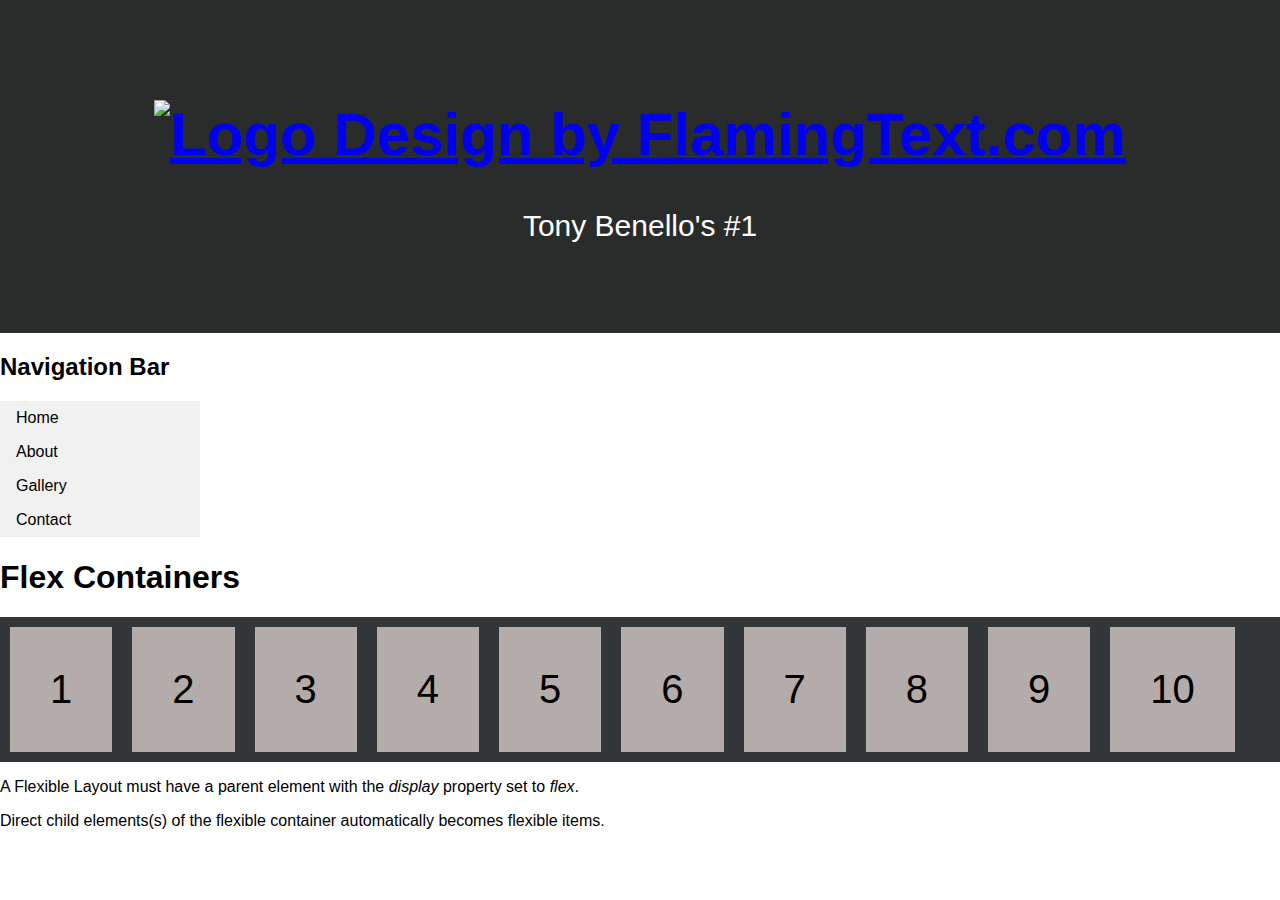
==== index.html @ 052eab2a "Add files via upload" ====
<!DOCTYPE html>
<html lang="en">
<head>
<style>
</style>
<title>Excite Bike</title>
<link href="mystyles.css" rel="stylesheet" />

</head>

<body>
  
  <div class="header">
    <h1><a target="_top" href="https://www.flamingtext.com/" ><img src="https://blog.flamingtext.com/blog/2025/03/28/flamingtext_com_1743157282_262403261.gif" 
    alt="Logo Design by FlamingText.com" title="Logo Design by FlamingText.com"></a>
        </h1>
    <p>Tony Benello's #1</p>
  </div>   

    <h2>Navigation Bar</h2>

    <ul>
      <li><a href="#home">Home</a></li>
      <li><a href="#about">About</a></li>
      <li><a href="#news">Gallery</a></li>
      <li><a href="#contact">Contact</a></li>
      
    </ul>

<h1>Flex Containers</h1>

<div class="flex-container">
  <div>1</div>
  <div>2</div>
  <div>3</div>  
  <div>4</div>
  <div>5</div>
  <div>6</div>
  <div>7</div>  
  <div>8</div>
  <div>9</div>  
  <div>10</div>

</div>

<p>A Flexible Layout must have a parent element with the <em>display</em> property set to <em>flex</em>.</p>

<p>Direct child elements(s) of the flexible container automatically becomes flexible items.</p>

</body>
</html>
---- mystyles.css ----
@charset "utf-8";

  /* Style the body */
body {
    font-family: Arial;
    margin: 0;
  }
  
  /* Header/Logo Title */
  .header {
    padding: 60px;
    text-align: center;
    background: #2a2c2c;
    color: white;
    font-size: 30px;
  }
  
  /* Page Content */
  .content {padding:20px;}
      ul {
    list-style-type: none;
    margin: 0;
    padding: 0;
    width: 200px;
    background-color: #f1f1f1;
  }
  
  li a {
    display: block;
    color: #000;
    padding: 8px 16px;
    text-decoration: none;
  }
  
  /* Change the link color on hover */
  li a:hover {
    background-color: #555;
    color: white;
  }
  
  .flex-container {
    display: flex;
    background-color: rgb(51, 55, 58);
  }
  
  .flex-container > div {
    background-color: #b4abab;
    margin: 10px;
    padding: 40px;
    font-size: 40px;
  }
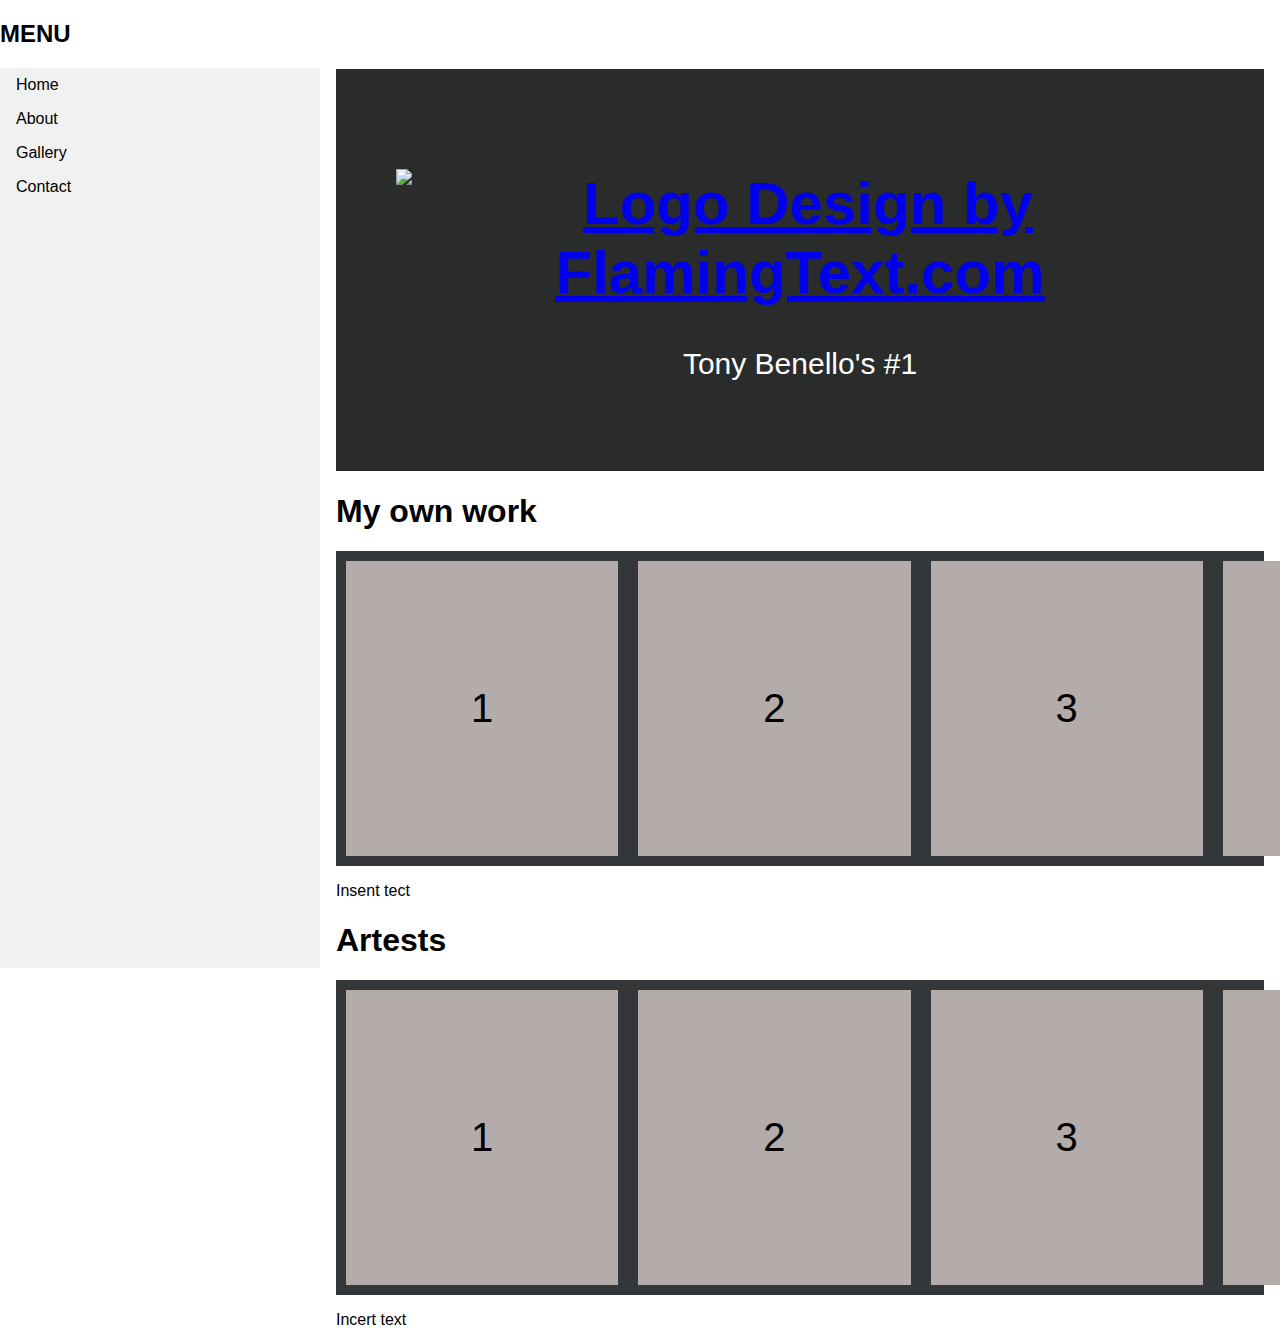
==== commit d7d808bc: "Add files via upload" ====
--- a/index.html
+++ b/index.html
@@ -4,48 +4,58 @@
 <style>
 </style>
 <title>Excite Bike</title>
-<link href="mystyles.css" rel="stylesheet" />
+<link href="mystyles.css" rel="stylesheet">
 
 </head>
 
 <body>
   
+  
+  <h2>MENU</h2>
+
+  <ul>
+    <li><a href="index.html">Home</a></li>
+    <li><a href="#about">About</a></li>
+    <li><a href="gallery.html">Gallery</a></li>
+    <li><a href="contact.html">Contact</a></li>
+    
+  </ul>
+
+<div style="margin-left:25%;padding:1px 16px;height:1250px;">
   <div class="header">
     <h1><a target="_top" href="https://www.flamingtext.com/" ><img src="https://blog.flamingtext.com/blog/2025/03/28/flamingtext_com_1743157282_262403261.gif" 
     alt="Logo Design by FlamingText.com" title="Logo Design by FlamingText.com"></a>
         </h1>
+        
     <p>Tony Benello's #1</p>
-  </div>   
+    </div>
+  
 
-    <h2>Navigation Bar</h2>
+  <div>
 
-    <ul>
-      <li><a href="#home">Home</a></li>
-      <li><a href="#about">About</a></li>
-      <li><a href="#news">Gallery</a></li>
-      <li><a href="#contact">Contact</a></li>
-      
-    </ul>
-
-<h1>Flex Containers</h1>
-
-<div class="flex-container">
+<h1>My own work</h1>
+<div class="flex-container" >
   <div>1</div>
   <div>2</div>
   <div>3</div>  
   <div>4</div>
-  <div>5</div>
-  <div>6</div>
-  <div>7</div>  
-  <div>8</div>
-  <div>9</div>  
-  <div>10</div>
+  
 
 </div>
 
-<p>A Flexible Layout must have a parent element with the <em>display</em> property set to <em>flex</em>.</p>
 
-<p>Direct child elements(s) of the flexible container automatically becomes flexible items.</p>
+<p>Insent tect</p>
+
+<h1>Artests</h1>
+<div class="flex-container" >
+  <div>1</div>
+  <div>2</div>
+  <div>3</div>  
+  <div>4</div>
+</div>
+<p>Incert text</p>
+</div>
+</div>
 
 </body>
-</html>
+</html>--- a/mystyles.css
+++ b/mystyles.css
@@ -14,15 +14,75 @@
     color: white;
     font-size: 30px;
   }
+  input[type=text] {
+    width: 100%;
+    box-sizing: border-box;
+    border: 2px solid #ccc;
+    border-radius: 4px;
+    font-size: 16px;
+    background-color: white;
+    background-image: url('searchicon.png');
+    background-position: 10px 10px; 
+    background-repeat: no-repeat;
+    padding: 12px 20px 12px 40px;
+  }
+  /* Page Content */
+  div.gallery {
+    border: 1px solid #ccc;
+  }
   
-  /* Page Content */
-  .content {padding:20px;}
-      ul {
+  div.gallery:hover {
+    border: 1px solid #777;
+  }
+  
+  div.gallery img {
+    width: 100%;
+    height: auto;
+  }
+  
+  div.desc {
+    padding: 15px;
+    text-align: center;
+  }
+  
+  * {
+    box-sizing: border-box;
+  }
+  
+  .responsive {
+    padding: 0 6px;
+    float: left;
+    width: 24.99999%;
+  }
+  
+  @media only screen and (max-width: 700px) {
+    .responsive {
+      width: 49.99999%;
+      margin: 6px 0;
+    }
+  }
+  
+  @media only screen and (max-width: 500px) {
+    .responsive {
+      width: 100%;
+    }
+  }
+  
+  .clearfix:after {
+    content: "";
+    display: table;
+    clear: both;
+  }
+  
+ul {
     list-style-type: none;
     margin: 0;
     padding: 0;
-    width: 200px;
+    width: 25%;
     background-color: #f1f1f1;
+    position: fixed;
+    height: 100%;
+    overflow: auto;
   }
   
   li a {
@@ -32,6 +92,15 @@
     text-decoration: none;
   }
   
+  li a.active {
+    background-color: #04AA6D;
+    color: white;
+  }
+  
+  li a:hover:not(.active) {
+    background-color: #555;
+    color: white;
+  }
   /* Change the link color on hover */
   li a:hover {
     background-color: #555;
@@ -46,6 +115,6 @@
   .flex-container > div {
     background-color: #b4abab;
     margin: 10px;
-    padding: 40px;
+    padding: 125px;
     font-size: 40px;
   }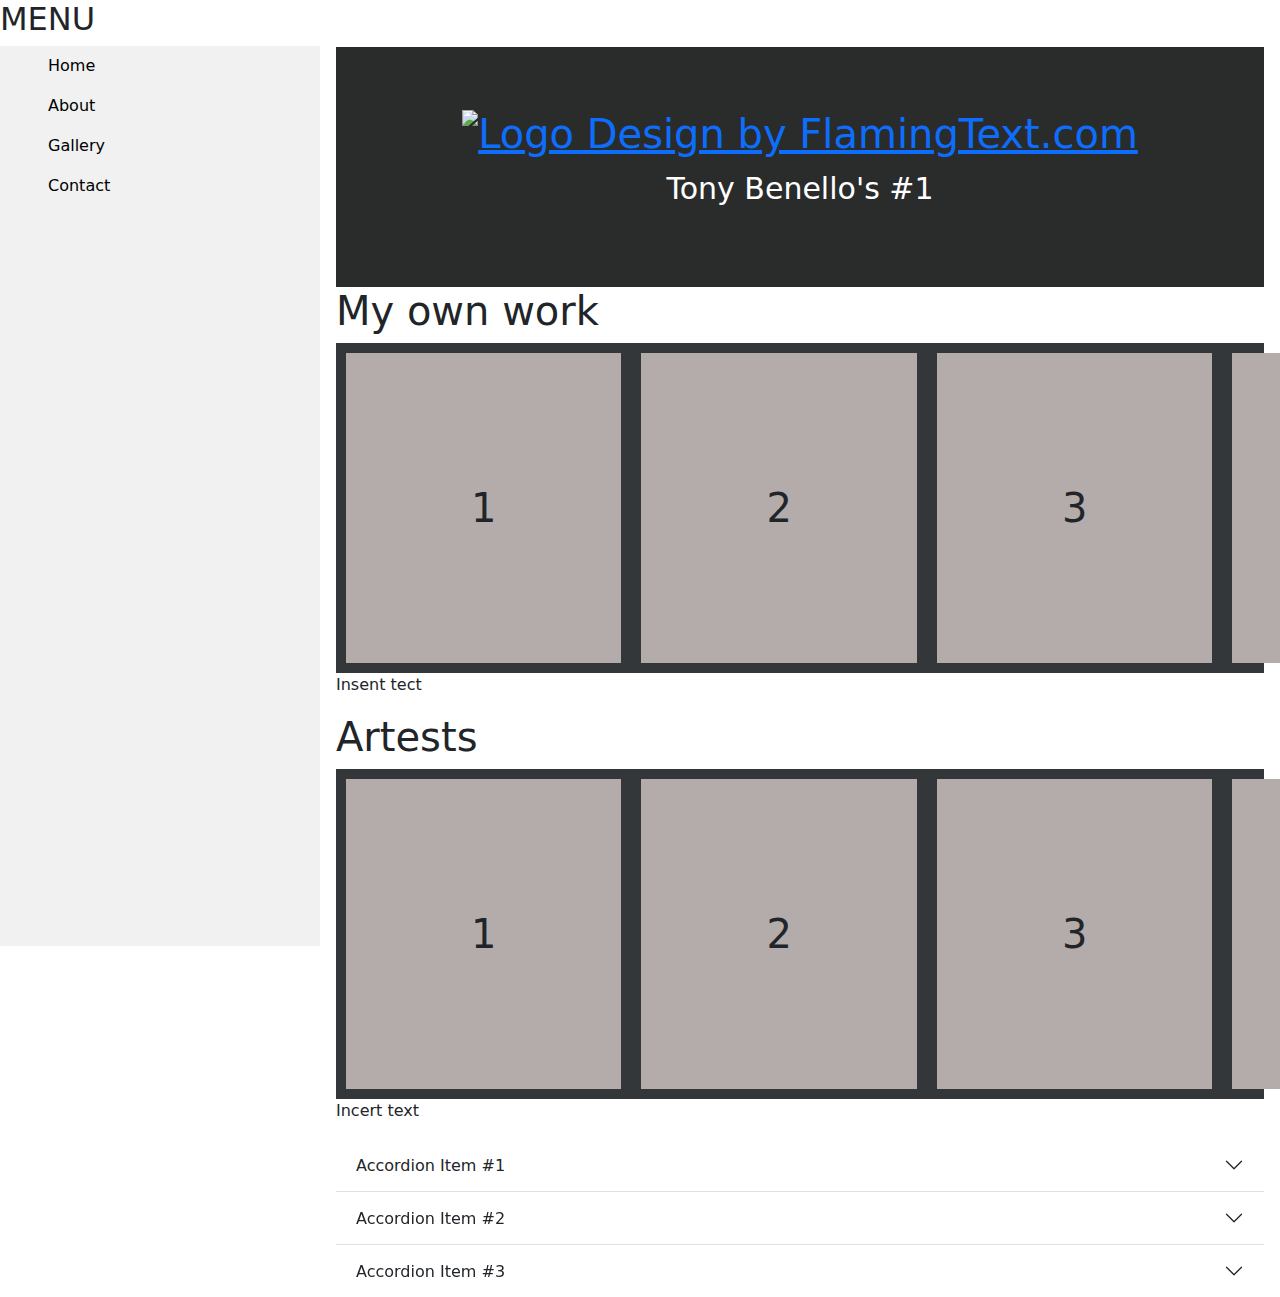
==== commit 5a4146c2: "Add files via upload" ====
--- a/index.html
+++ b/index.html
@@ -5,8 +5,11 @@
 </style>
 <title>Excite Bike</title>
 <link href="mystyles.css" rel="stylesheet">
+<link href="https://cdn.jsdelivr.net/npm/bootstrap@5.3.3/dist/css/bootstrap.min.css" rel="stylesheet">
+  <script src="https://cdn.jsdelivr.net/npm/bootstrap@5.3.3/dist/js/bootstrap.bundle.min.js"></script>
+</head>
 
-</head>
+
 
 <body>
   
@@ -55,7 +58,42 @@
 </div>
 <p>Incert text</p>
 </div>
+
+<div class="accordion accordion-flush" id="accordionFlushExample">
+  <div class="accordion-item">
+    <h2 class="accordion-header" id="flush-headingOne">
+      <button class="accordion-button collapsed" type="button" data-bs-toggle="collapse" data-bs-target="#flush-collapseOne" aria-expanded="false" aria-controls="flush-collapseOne">
+        Accordion Item #1
+      </button>
+    </h2>
+    <div id="flush-collapseOne" class="accordion-collapse collapse" aria-labelledby="flush-headingOne" data-bs-parent="#accordionFlushExample">
+      <div class="accordion-body">Placeholder content for this accordion, which is intended to demonstrate the <code>.accordion-flush</code> class. This is the first item's accordion body.</div>
+    </div>
+  </div>
+  <div class="accordion-item">
+    <h2 class="accordion-header" id="flush-headingTwo">
+      <button class="accordion-button collapsed" type="button" data-bs-toggle="collapse" data-bs-target="#flush-collapseTwo" aria-expanded="false" aria-controls="flush-collapseTwo">
+        Accordion Item #2
+      </button>
+    </h2>
+    <div id="flush-collapseTwo" class="accordion-collapse collapse" aria-labelledby="flush-headingTwo" data-bs-parent="#accordionFlushExample">
+      <div class="accordion-body">Placeholder content for this accordion, which is intended to demonstrate the <code>.accordion-flush</code> class. This is the second item's accordion body. Let's imagine this being filled with some actual content.</div>
+    </div>
+  </div>
+  <div class="accordion-item">
+    <h2 class="accordion-header" id="flush-headingThree">
+      <button class="accordion-button collapsed" type="button" data-bs-toggle="collapse" data-bs-target="#flush-collapseThree" aria-expanded="false" aria-controls="flush-collapseThree">
+        Accordion Item #3
+      </button>
+    </h2>
+    <div id="flush-collapseThree" class="accordion-collapse collapse" aria-labelledby="flush-headingThree" data-bs-parent="#accordionFlushExample">
+      <div class="accordion-body">Placeholder content for this accordion, which is intended to demonstrate the <code>.accordion-flush</code> class. This is the third item's accordion body. Nothing more exciting happening here in terms of content, but just filling up the space to make it look, at least at first glance, a bit more representative of how this would look in a real-world application.</div>
+    </div>
+  </div>
 </div>
+</div>
+
+
 
 </body>
 </html>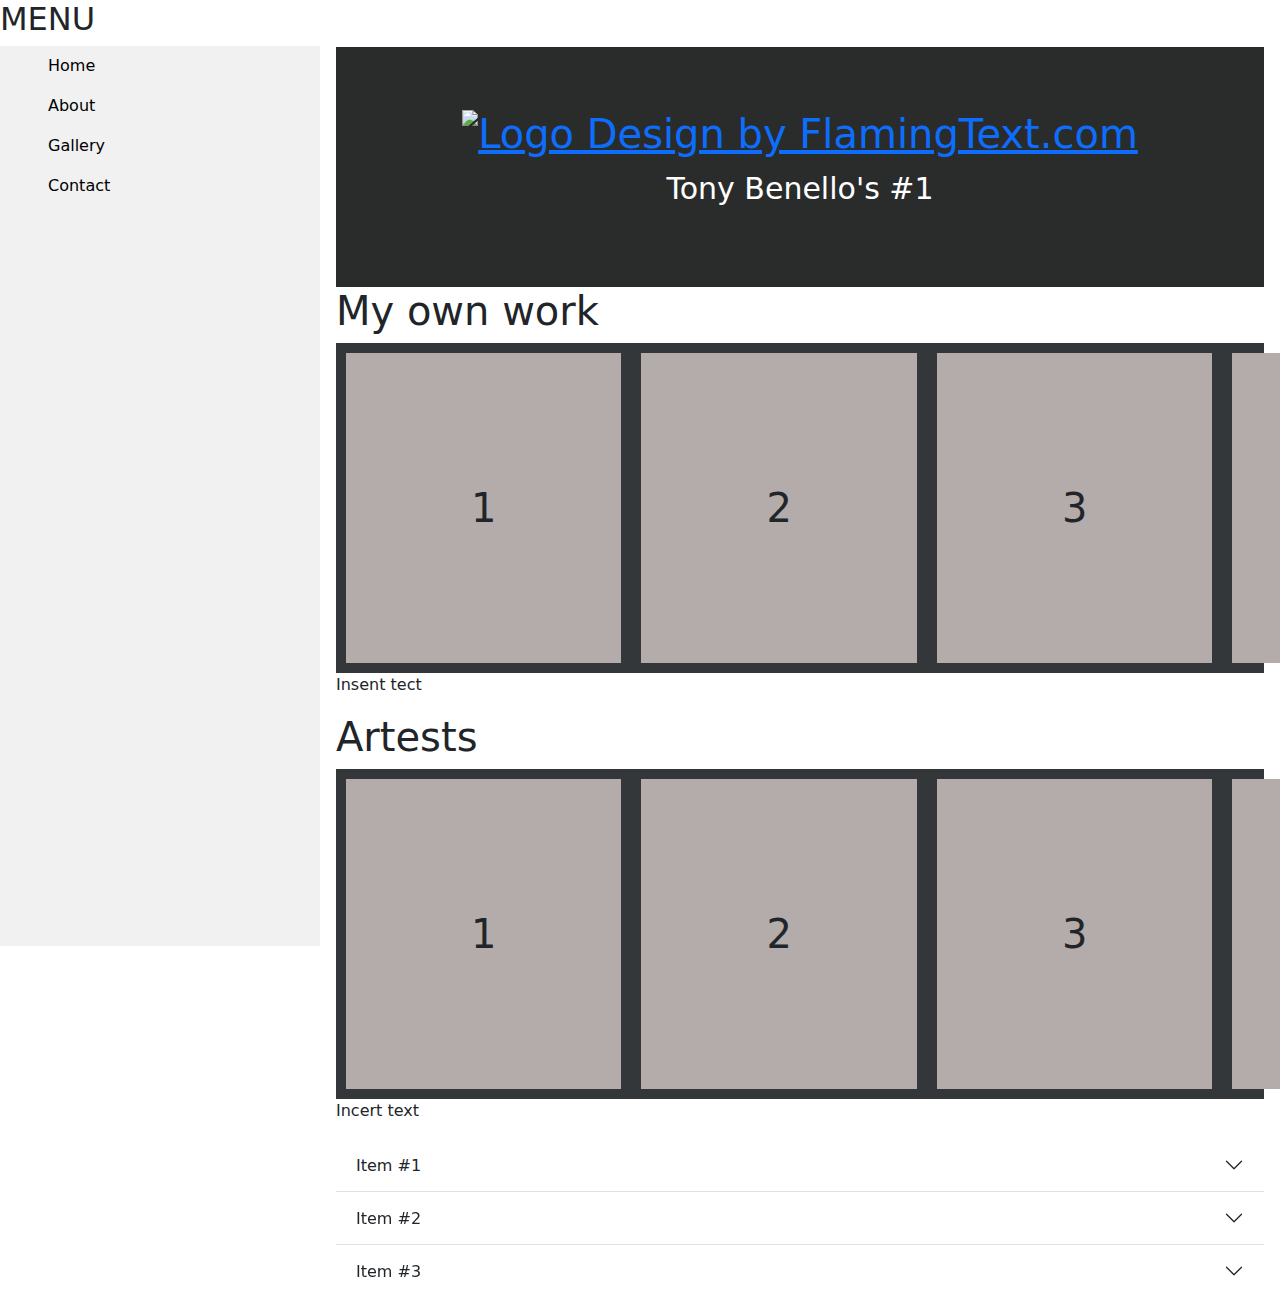
==== commit ed39a039: "Add files via upload" ====
--- a/index.html
+++ b/index.html
@@ -63,7 +63,7 @@
   <div class="accordion-item">
     <h2 class="accordion-header" id="flush-headingOne">
       <button class="accordion-button collapsed" type="button" data-bs-toggle="collapse" data-bs-target="#flush-collapseOne" aria-expanded="false" aria-controls="flush-collapseOne">
-        Accordion Item #1
+        Item #1
       </button>
     </h2>
     <div id="flush-collapseOne" class="accordion-collapse collapse" aria-labelledby="flush-headingOne" data-bs-parent="#accordionFlushExample">
@@ -73,7 +73,7 @@
   <div class="accordion-item">
     <h2 class="accordion-header" id="flush-headingTwo">
       <button class="accordion-button collapsed" type="button" data-bs-toggle="collapse" data-bs-target="#flush-collapseTwo" aria-expanded="false" aria-controls="flush-collapseTwo">
-        Accordion Item #2
+        Item #2
       </button>
     </h2>
     <div id="flush-collapseTwo" class="accordion-collapse collapse" aria-labelledby="flush-headingTwo" data-bs-parent="#accordionFlushExample">
@@ -83,7 +83,7 @@
   <div class="accordion-item">
     <h2 class="accordion-header" id="flush-headingThree">
       <button class="accordion-button collapsed" type="button" data-bs-toggle="collapse" data-bs-target="#flush-collapseThree" aria-expanded="false" aria-controls="flush-collapseThree">
-        Accordion Item #3
+        Item #3
       </button>
     </h2>
     <div id="flush-collapseThree" class="accordion-collapse collapse" aria-labelledby="flush-headingThree" data-bs-parent="#accordionFlushExample">
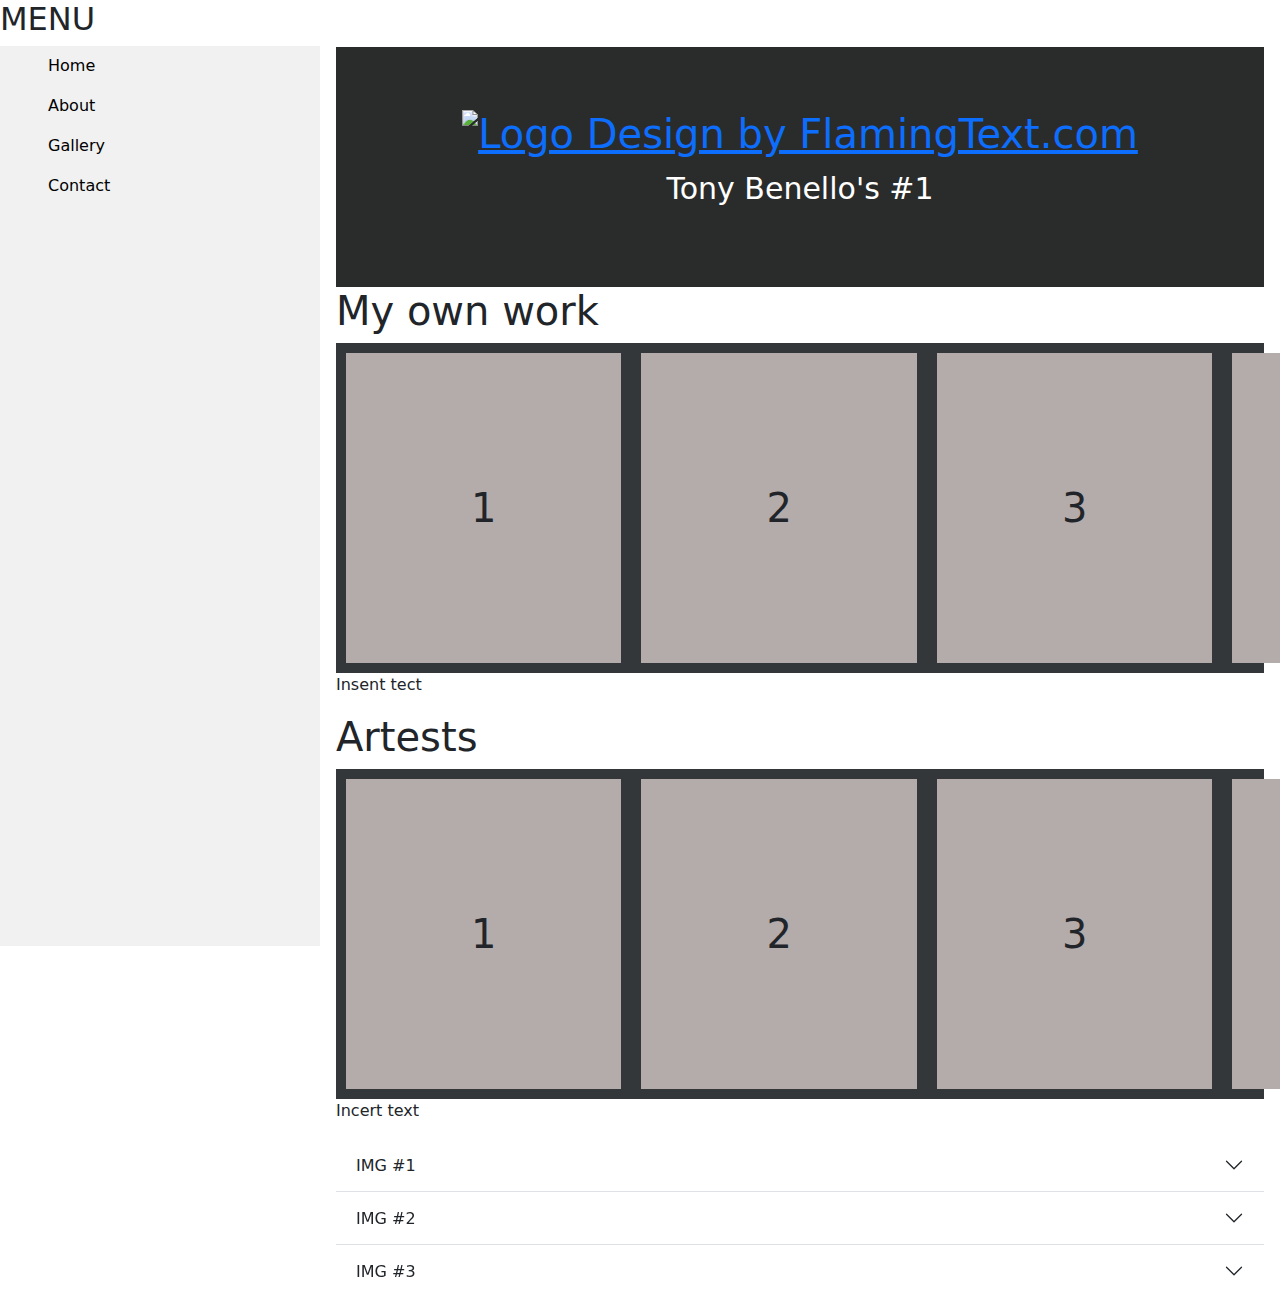
==== commit 14b26b19: "Add files via upload" ====
--- a/index.html
+++ b/index.html
@@ -63,31 +63,31 @@
   <div class="accordion-item">
     <h2 class="accordion-header" id="flush-headingOne">
       <button class="accordion-button collapsed" type="button" data-bs-toggle="collapse" data-bs-target="#flush-collapseOne" aria-expanded="false" aria-controls="flush-collapseOne">
-        Item #1
+        IMG #1
       </button>
     </h2>
     <div id="flush-collapseOne" class="accordion-collapse collapse" aria-labelledby="flush-headingOne" data-bs-parent="#accordionFlushExample">
-      <div class="accordion-body">Placeholder content for this accordion, which is intended to demonstrate the <code>.accordion-flush</code> class. This is the first item's accordion body.</div>
+      <div class="accordion-body">Artests <code>.Excite-bike</code> Prices</div>
     </div>
   </div>
   <div class="accordion-item">
     <h2 class="accordion-header" id="flush-headingTwo">
       <button class="accordion-button collapsed" type="button" data-bs-toggle="collapse" data-bs-target="#flush-collapseTwo" aria-expanded="false" aria-controls="flush-collapseTwo">
-        Item #2
+        IMG #2
       </button>
     </h2>
     <div id="flush-collapseTwo" class="accordion-collapse collapse" aria-labelledby="flush-headingTwo" data-bs-parent="#accordionFlushExample">
-      <div class="accordion-body">Placeholder content for this accordion, which is intended to demonstrate the <code>.accordion-flush</code> class. This is the second item's accordion body. Let's imagine this being filled with some actual content.</div>
+      <div class="accordion-body">Artests <code>.Excite-bike</code> Prices</div>
     </div>
   </div>
   <div class="accordion-item">
     <h2 class="accordion-header" id="flush-headingThree">
       <button class="accordion-button collapsed" type="button" data-bs-toggle="collapse" data-bs-target="#flush-collapseThree" aria-expanded="false" aria-controls="flush-collapseThree">
-        Item #3
+        IMG #3
       </button>
     </h2>
     <div id="flush-collapseThree" class="accordion-collapse collapse" aria-labelledby="flush-headingThree" data-bs-parent="#accordionFlushExample">
-      <div class="accordion-body">Placeholder content for this accordion, which is intended to demonstrate the <code>.accordion-flush</code> class. This is the third item's accordion body. Nothing more exciting happening here in terms of content, but just filling up the space to make it look, at least at first glance, a bit more representative of how this would look in a real-world application.</div>
+      <div class="accordion-body">Artests <code>.Excite-bike</code> Prices</div>
     </div>
   </div>
 </div>
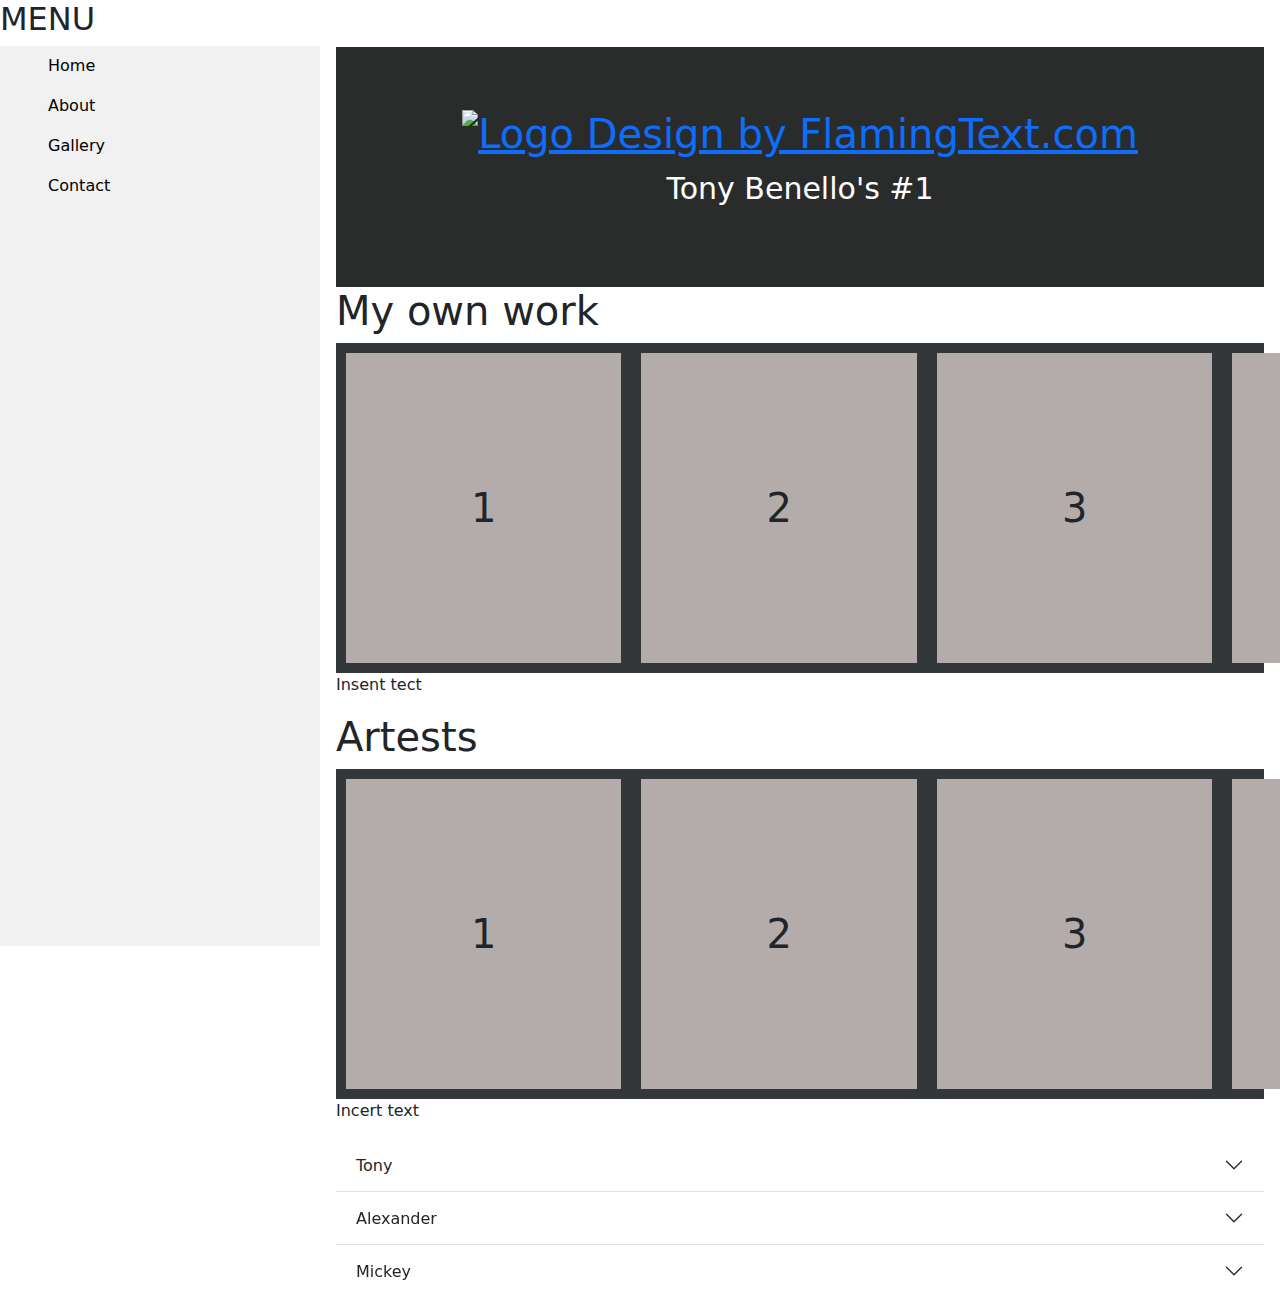
==== commit 00e15949: "Update index.html" ====
--- a/index.html
+++ b/index.html
@@ -63,7 +63,7 @@
   <div class="accordion-item">
     <h2 class="accordion-header" id="flush-headingOne">
       <button class="accordion-button collapsed" type="button" data-bs-toggle="collapse" data-bs-target="#flush-collapseOne" aria-expanded="false" aria-controls="flush-collapseOne">
-        IMG #1
+        Tony
       </button>
     </h2>
     <div id="flush-collapseOne" class="accordion-collapse collapse" aria-labelledby="flush-headingOne" data-bs-parent="#accordionFlushExample">
@@ -73,7 +73,7 @@
   <div class="accordion-item">
     <h2 class="accordion-header" id="flush-headingTwo">
       <button class="accordion-button collapsed" type="button" data-bs-toggle="collapse" data-bs-target="#flush-collapseTwo" aria-expanded="false" aria-controls="flush-collapseTwo">
-        IMG #2
+        Alexander
       </button>
     </h2>
     <div id="flush-collapseTwo" class="accordion-collapse collapse" aria-labelledby="flush-headingTwo" data-bs-parent="#accordionFlushExample">
@@ -83,7 +83,7 @@
   <div class="accordion-item">
     <h2 class="accordion-header" id="flush-headingThree">
       <button class="accordion-button collapsed" type="button" data-bs-toggle="collapse" data-bs-target="#flush-collapseThree" aria-expanded="false" aria-controls="flush-collapseThree">
-        IMG #3
+        Mickey
       </button>
     </h2>
     <div id="flush-collapseThree" class="accordion-collapse collapse" aria-labelledby="flush-headingThree" data-bs-parent="#accordionFlushExample">
@@ -96,4 +96,4 @@
 
 
 </body>
-</html>+</html>
